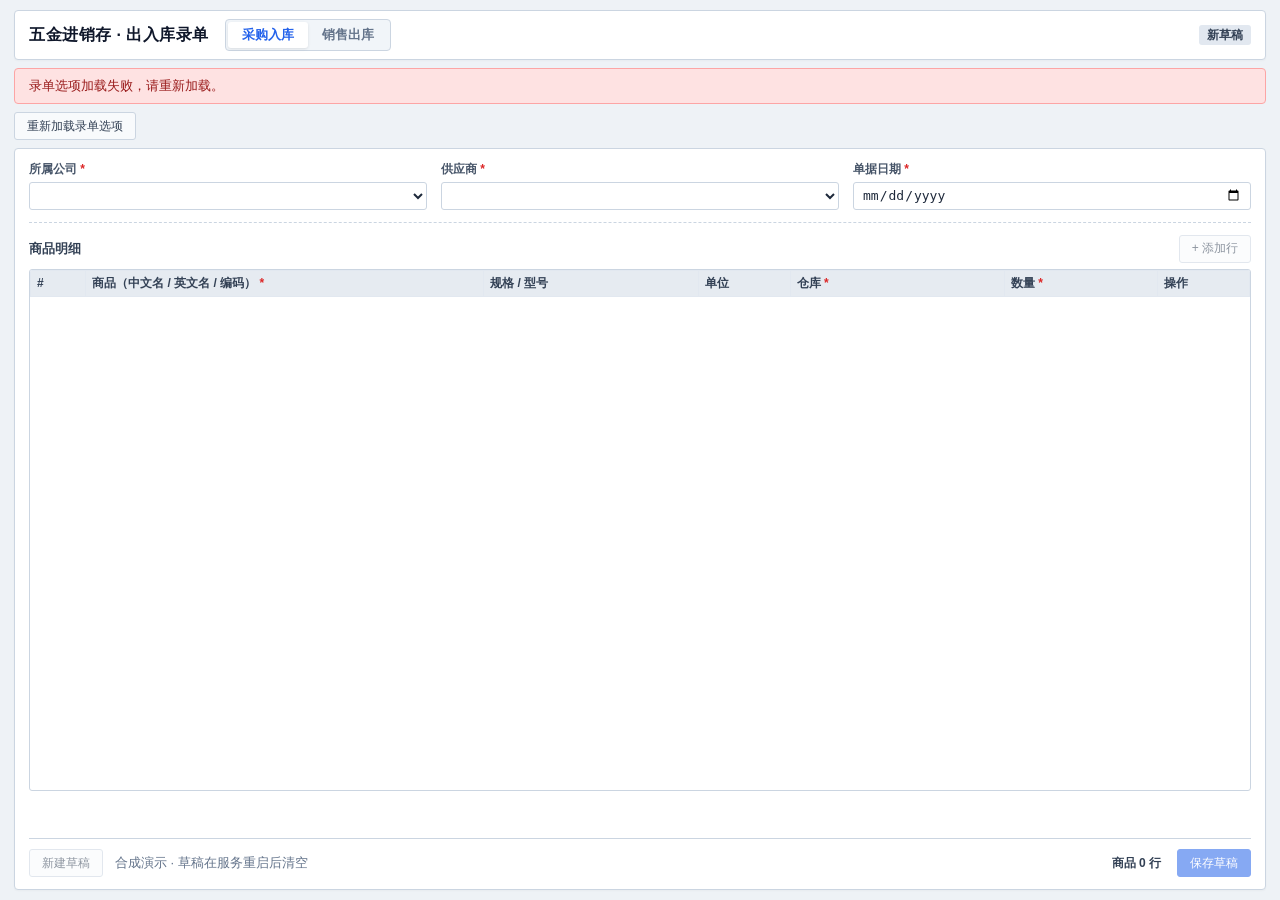
==== prototypes/w6/index.html @ be49b58d "feat: add W6 receipt and delivery draft pilot" ====
<!DOCTYPE html>
<html lang="zh-CN">
<head>
  <meta charset="UTF-8">
  <meta name="viewport" content="width=device-width, initial-scale=1.0">
  <title>五金进销存 · 出入库录单</title>
  <link rel="icon" href="data:,">
  <link rel="stylesheet" href="style.css">
</head>
<body>
  <div class="app-container">
    <header class="app-header">
      <div class="header-left">
        <h1>五金进销存 · 出入库录单</h1>
        <div class="mode-tabs" role="group" aria-label="出入库模式切换">
          <button type="button" class="tab-btn active" id="tabPurchase" aria-pressed="true" data-kind="purchase_receipt">采购入库</button>
          <button type="button" class="tab-btn" id="tabSales" aria-pressed="false" data-kind="sales_delivery">销售出库</button>
        </div>
      </div>
      <div class="draft-indicator" id="draftIndicator">
        <span class="status-badge" id="statusBadge">新草稿</span>
        <span class="doc-info" id="docInfo" hidden></span>
      </div>
    </header>

    <div id="alertBanner" class="alert-banner hidden" role="status"></div>
    <button type="button" class="btn btn-secondary hidden" id="retryOptionsBtn">重新加载录单选项</button>

    <main class="main-content">
      <form id="entryForm" autocomplete="off">
        <fieldset class="header-fieldset">
          <legend class="sr-only">单据基本信息</legend>
          <div class="header-grid">
            <div class="form-group">
              <label for="companySelect">所属公司 <span class="req">*</span></label>
              <select id="companySelect" name="companyId" required></select>
            </div>

            <div class="form-group">
              <label for="partnerSelect" id="partnerLabel">供应商 <span class="req">*</span></label>
              <select id="partnerSelect" name="partnerId" required></select>
            </div>

            <div class="form-group">
              <label for="postingDateInput">单据日期 <span class="req">*</span></label>
              <input type="date" id="postingDateInput" name="postingDate" required>
            </div>
          </div>
        </fieldset>

        <div class="grid-section">
          <div class="grid-toolbar">
            <span class="toolbar-title">商品明细</span>
            <div class="toolbar-actions">
              <button type="button" class="btn btn-secondary" id="addRowBtn">+ 添加行</button>
            </div>
          </div>

          <p class="scroll-hint" id="scrollHint">左右滑动可查看仓库、数量和操作。</p>
          <div class="table-wrapper" tabindex="0" role="region" aria-label="明细表格" aria-describedby="scrollHint">
            <table class="dense-table" id="lineTable">
              <thead>
                <tr>
                  <th class="col-seq">#</th>
                  <th class="col-product">商品（中文名 / 英文名 / 编码） <span class="req">*</span></th>
                  <th class="col-spec">规格 / 型号</th>
                  <th class="col-uom">单位</th>
                  <th class="col-warehouse">仓库 <span class="req">*</span></th>
                  <th class="col-qty">数量 <span class="req">*</span></th>
                  <th class="col-op">操作</th>
                </tr>
              </thead>
              <tbody id="lineTbody">
                <!-- 动态行生成 -->
              </tbody>
            </table>
          </div>
        </div>

        <div class="action-footer">
          <div class="footer-left">
            <button type="button" class="btn btn-secondary" id="newDraftBtn">新建草稿</button>
            <span class="demo-note">合成演示 · 草稿在服务重启后清空</span>
          </div>
          <div class="footer-right">
            <span class="total-summary" id="totalSummary">商品 0 行</span>
            <button type="button" class="btn btn-primary" id="saveDraftBtn">保存草稿</button>
          </div>
        </div>
      </form>
    </main>
  </div>

  <div id="loadingOverlay" class="loading-overlay hidden" role="status" aria-live="polite">
    <div class="spinner"></div>
    <div class="loading-text" id="loadingText">数据加载中...</div>
  </div>

  <script src="app.js" defer></script>
</body>
</html>
---- prototypes/w6/style.css ----
/* 国内经典五金进销存高密度ERP排版风格 */
:root {
  --bg-app: #eef2f6;
  --bg-surface: #ffffff;
  --bg-table-header: #e6ebf1;
  --bg-table-hover: #f7fafc;
  --border-color: #cbd5e1;
  --border-focus: #2563eb;
  --text-main: #1e293b;
  --text-muted: #64748b;
  --text-dim: #94a3b8;
  --primary: #2563eb;
  --primary-hover: #1d4ed8;
  --danger: #dc2626;
  --danger-hover: #b91c1c;
  --alert-bg: #fee2e2;
  --alert-border: #fca5a5;
  --alert-text: #991b1b;
  --success-bg: #dcfce7;
  --success-border: #86efac;
  --success-text: #166534;
  --font-family: -apple-system, BlinkMacSystemFont, "Segoe UI", "PingFang SC", "Hiragino Sans GB", "Microsoft YaHei", sans-serif;
}

* {
  box-sizing: border-box;
  margin: 0;
  padding: 0;
}

body {
  font-family: var(--font-family);
  background-color: var(--bg-app);
  color: var(--text-main);
  font-size: 13px;
  line-height: 1.4;
  -webkit-font-smoothing: antialiased;
}

.sr-only {
  position: absolute;
  width: 1px;
  height: 1px;
  padding: 0;
  margin: -1px;
  overflow: hidden;
  clip: rect(0, 0, 0, 0);
  border: 0;
}

.hidden {
  display: none !important;
}

.req {
  color: var(--danger);
  font-weight: bold;
}

.app-container {
  max-width: 1320px;
  margin: 0 auto;
  min-height: 100vh;
  display: flex;
  flex-direction: column;
  padding: 10px 14px;
}

/* 顶部页眉 */
.app-header {
  display: flex;
  justify-content: space-between;
  align-items: center;
  background: var(--bg-surface);
  padding: 8px 14px;
  border: 1px solid var(--border-color);
  border-radius: 4px;
  margin-bottom: 8px;
  box-shadow: 0 1px 2px rgba(0,0,0,0.03);
}

.header-left {
  display: flex;
  align-items: center;
  gap: 16px;
}

.header-left h1 {
  font-size: 16px;
  font-weight: 700;
  color: #0f172a;
  letter-spacing: 0.5px;
  white-space: nowrap;
}

.mode-tabs {
  display: inline-flex;
  background: #f1f5f9;
  border-radius: 4px;
  padding: 2px;
  border: 1px solid var(--border-color);
}

.tab-btn {
  border: none;
  background: transparent;
  padding: 4px 14px;
  font-size: 13px;
  font-weight: 600;
  color: var(--text-muted);
  cursor: pointer;
  border-radius: 3px;
  transition: all 0.15s ease;
}

.tab-btn:hover {
  color: var(--text-main);
}

.tab-btn.active {
  background: var(--bg-surface);
  color: var(--primary);
  box-shadow: 0 1px 3px rgba(0,0,0,0.1);
}

.draft-indicator {
  display: flex;
  align-items: center;
  gap: 10px;
  font-size: 12px;
}

.status-badge {
  background: #e2e8f0;
  color: #334155;
  padding: 2px 8px;
  border-radius: 3px;
  font-weight: 600;
}

.status-badge.saved {
  background: #dbeafe;
  color: #1e40af;
}

.doc-info {
  overflow-wrap: anywhere;
  color: var(--text-muted);
  font-family: monospace;
}

/* 提示与报错条 */
.alert-banner {
  padding: 8px 14px;
  margin-bottom: 8px;
  border-radius: 4px;
  font-size: 13px;
  border: 1px solid transparent;
  word-break: break-all;
}

.alert-banner.alert-danger {
  background-color: var(--alert-bg);
  border-color: var(--alert-border);
  color: var(--alert-text);
}

.alert-banner.alert-success {
  background-color: var(--success-bg);
  border-color: var(--success-border);
  color: var(--success-text);
}

/* 单据主区域 */
.main-content {
  flex: 1;
  display: flex;
  flex-direction: column;
}

#entryForm {
  background: var(--bg-surface);
  border: 1px solid var(--border-color);
  border-radius: 4px;
  padding: 12px 14px;
  box-shadow: 0 1px 2px rgba(0,0,0,0.03);
  display: flex;
  flex-direction: column;
  flex: 1;
}

/* 单据头表单 */
.header-fieldset {
  border: none;
  padding-bottom: 12px;
  border-bottom: 1px dashed var(--border-color);
  margin-bottom: 12px;
}

.header-grid {
  display: grid;
  grid-template-columns: repeat(3, 1fr);
  gap: 14px;
}

.form-group {
  display: flex;
  flex-direction: column;
  gap: 4px;
}

.form-group label {
  font-size: 12px;
  font-weight: 600;
  color: #475569;
}

.form-group select,
.form-group input {
  height: 28px;
  padding: 2px 8px;
  border: 1px solid var(--border-color);
  border-radius: 3px;
  font-size: 13px;
  color: var(--text-main);
  background-color: #fff;
  outline: none;
}

.form-group select:focus,
.form-group input:focus {
  border-color: var(--border-focus);
  box-shadow: 0 0 0 1px var(--border-focus);
}

/* 明细网格区域 */
.grid-section {
  flex: 1;
  display: flex;
  flex-direction: column;
  min-height: 280px;
}

.grid-toolbar {
  display: flex;
  justify-content: space-between;
  align-items: center;
  margin-bottom: 6px;
}

.toolbar-title {
  font-size: 13px;
  font-weight: 700;
  color: #334155;
}

.scroll-hint {
  display: none;
}

.table-wrapper {
  overflow-x: auto;
  border: 1px solid var(--border-color);
  border-radius: 3px;
  background: #fff;
  flex: 1;
  max-height: 58vh;
}

.table-wrapper:focus {
  outline: 1px solid var(--border-focus);
}

.dense-table {
  width: 100%;
  border-collapse: collapse;
  table-layout: fixed;
  font-size: 12px;
}

.dense-table th,
.dense-table td {
  border: 1px solid #e2e8f0;
  padding: 4px 6px;
  text-align: left;
  vertical-align: middle;
}

.dense-table th {
  background-color: var(--bg-table-header);
  font-weight: 600;
  color: #334155;
  white-space: nowrap;
  position: sticky;
  top: 0;
  z-index: 2;
}

.dense-table tbody tr:hover {
  background-color: var(--bg-table-hover);
}

.col-seq { width: 36px; text-align: center; }
.col-product { width: 260px; }
.col-spec { width: 140px; }
.col-uom { width: 60px; text-align: center; }
.col-warehouse { width: 140px; }
.col-qty { width: 100px; text-align: right; }
.col-op { width: 60px; text-align: center; }

.table-input,
.table-select {
  width: 100%;
  height: 26px;
  padding: 2px 4px;
  border: 1px solid transparent;
  background: transparent;
  font-size: 12px;
  border-radius: 2px;
  outline: none;
}

.table-input:hover,
.table-select:hover {
  border-color: var(--border-color);
  background: #fff;
}

.table-input:focus,
.table-select:focus {
  border-color: var(--border-focus);
  background: #fff;
  box-shadow: 0 0 0 1px var(--border-focus);
}

.table-input.input-error,
.table-select.input-error {
  border-color: var(--danger) !important;
  background-color: #fff5f5;
}

.read-only-cell {
  color: #475569;
  overflow: hidden;
  text-overflow: ellipsis;
  white-space: nowrap;
  display: block;
  user-select: text;
}

.text-center {
  text-align: center;
}

.text-right {
  text-align: right;
}

/* 按钮规范 */
.btn {
  display: inline-flex;
  align-items: center;
  justify-content: center;
  height: 28px;
  padding: 0 12px;
  font-size: 12px;
  font-weight: 500;
  border-radius: 3px;
  cursor: pointer;
  border: 1px solid transparent;
  transition: all 0.15s ease;
  white-space: nowrap;
}

.btn-primary {
  background-color: var(--primary);
  color: #fff;
  border-color: var(--primary);
}

.btn-primary:hover {
  background-color: var(--primary-hover);
}

.btn-secondary {
  background-color: #f8fafc;
  border-color: var(--border-color);
  color: #334155;
}

.btn-secondary:hover {
  background-color: #f1f5f9;
  border-color: #94a3b8;
}

.btn-danger-link {
  background: transparent;
  border: none;
  color: var(--danger);
  cursor: pointer;
  font-size: 12px;
  padding: 2px 4px;
}

.btn-danger-link:hover {
  color: var(--danger-hover);
  text-decoration: underline;
}

/* 底部操作与汇总 */
.action-footer {
  margin-top: 12px;
  padding-top: 10px;
  border-top: 1px solid var(--border-color);
  display: flex;
  justify-content: space-between;
  align-items: center;
  flex-wrap: wrap;
  gap: 10px;
}

.footer-left {
  display: flex;
  align-items: center;
  gap: 12px;
}

.demo-note {
  color: var(--text-muted);
}

.footer-right {
  display: flex;
  align-items: center;
  gap: 16px;
}

.total-summary {
  font-size: 12px;
  font-weight: 600;
  color: #334155;
}

/* 加载遮罩 */
.loading-overlay {
  position: fixed;
  inset: 0;
  background: rgba(255, 255, 255, 0.7);
  display: flex;
  flex-direction: column;
  justify-content: center;
  align-items: center;
  z-index: 9999;
  gap: 10px;
}

.spinner {
  width: 28px;
  height: 28px;
  border: 3px solid #cbd5e1;
  border-top-color: var(--primary);
  border-radius: 50%;
  animation: spin 0.7s linear infinite;
}

@keyframes spin {
  to { transform: rotate(360deg); }
}

.loading-text {
  font-size: 12px;
  color: #475569;
}

/* 移动端与小屏幕响应式 */
@media (max-width: 768px) {
  .app-header {
    flex-direction: column;
    align-items: flex-start;
    gap: 8px;
  }

  .header-left, .draft-indicator {
    flex-wrap: wrap;
  }

  .header-grid {
    grid-template-columns: 1fr;
  }

  .action-footer {
    flex-direction: column-reverse;
    align-items: stretch;
  }

  .footer-right, .footer-left {
    justify-content: space-between;
    width: 100%;
  }

  .scroll-hint {
    display: block;
    margin-bottom: 6px;
    color: var(--text-muted);
    font-size: 12px;
  }

  .dense-table {
    min-width: 800px;
  }
}

button:disabled {
  opacity: 0.55;
  cursor: default;
}

#retryOptionsBtn {
  align-self: flex-start;
  margin-bottom: 8px;
}
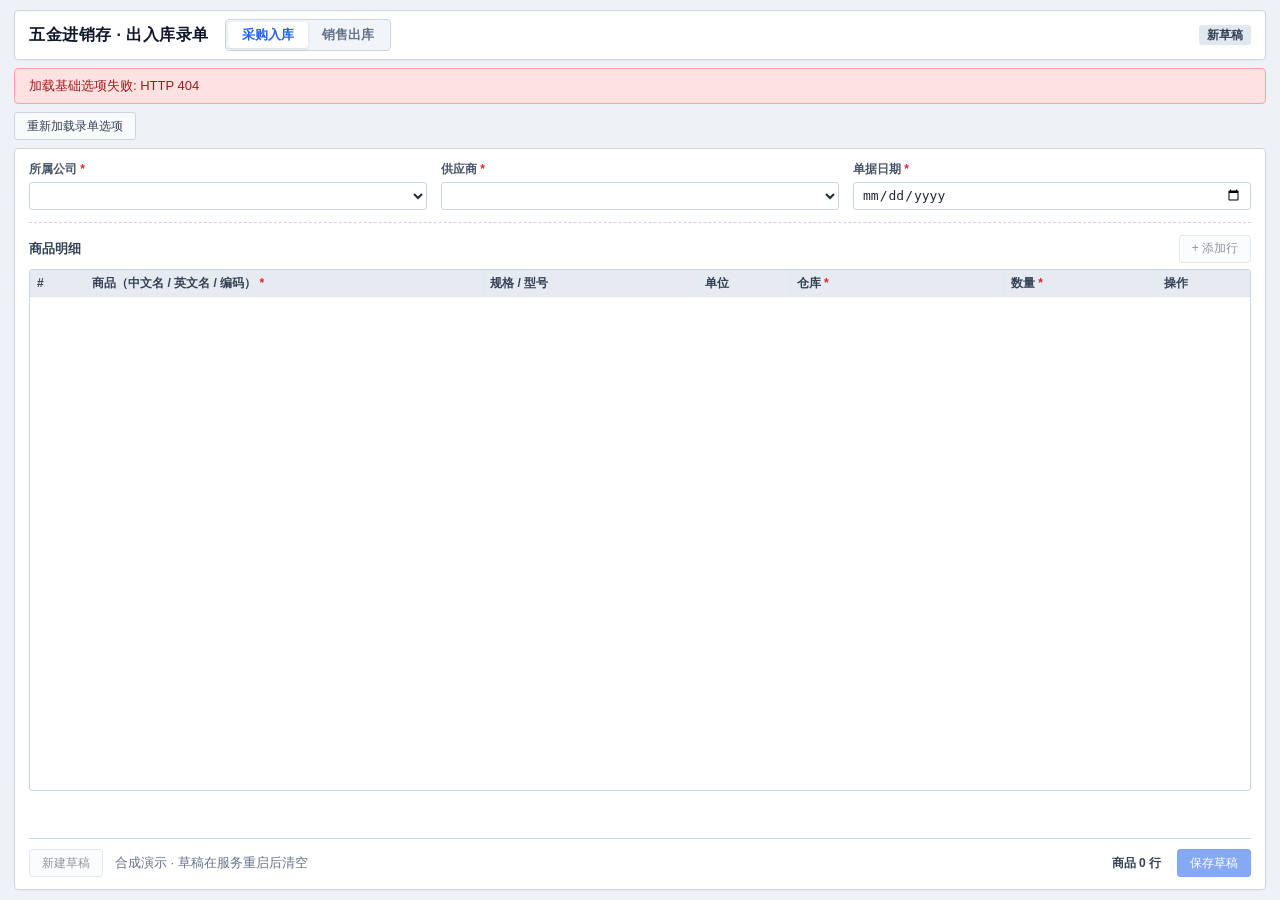
==== commit c0266af8: "feat: add 2A approved source-order linkage and remaining-qty controls" ====
--- a/prototypes/w6/index.html
+++ b/prototypes/w6/index.html
@@ -52,6 +52,10 @@
           <div class="grid-toolbar">
             <span class="toolbar-title">商品明细</span>
             <div class="toolbar-actions">
+              <div class="source-order-bar hidden" id="sourceOrderBar">
+                <select id="sourceOrderSelect" class="source-order-select" aria-label="选择已批准来源订单"></select>
+                <button type="button" class="btn btn-secondary" id="applySourceOrderBtn">引入待收发明细</button>
+              </div>
               <button type="button" class="btn btn-secondary" id="addRowBtn">+ 添加行</button>
             </div>
           </div>
--- a/prototypes/w6/style.css
+++ b/prototypes/w6/style.css
@@ -519,3 +519,54 @@
   align-self: flex-start;
   margin-bottom: 8px;
 }
+
+/* 岗位视图预设锁定样式（DEC-020） */
+.field-locked {
+  background-color: #f1f5f9;
+  color: #64748b;
+  cursor: not-allowed;
+}
+
+.field-locked-mask,
+.cell-locked-mask {
+  display: inline-flex;
+  align-items: center;
+  justify-content: center;
+  padding: 4px 8px;
+  border-radius: 3px;
+  background-color: #f1f5f9;
+  border: 1px dashed #cbd5e1;
+  color: #64748b;
+  font-size: 12px;
+  cursor: not-allowed;
+}
+
+.field-locked-mask {
+  height: 30px;
+  width: 100%;
+  justify-content: flex-start;
+}
+
+/* 2A 来源订单引入栏 */
+.toolbar-actions {
+  display: flex;
+  flex-wrap: wrap;
+  align-items: center;
+  gap: 8px;
+}
+
+.source-order-bar {
+  display: inline-flex;
+  align-items: center;
+  gap: 6px;
+}
+
+.source-order-select {
+  height: 30px;
+  padding: 2px 8px;
+  border: 1px solid var(--border-color);
+  border-radius: 3px;
+  font-size: 12px;
+  background: #fff;
+  max-width: 280px;
+}
